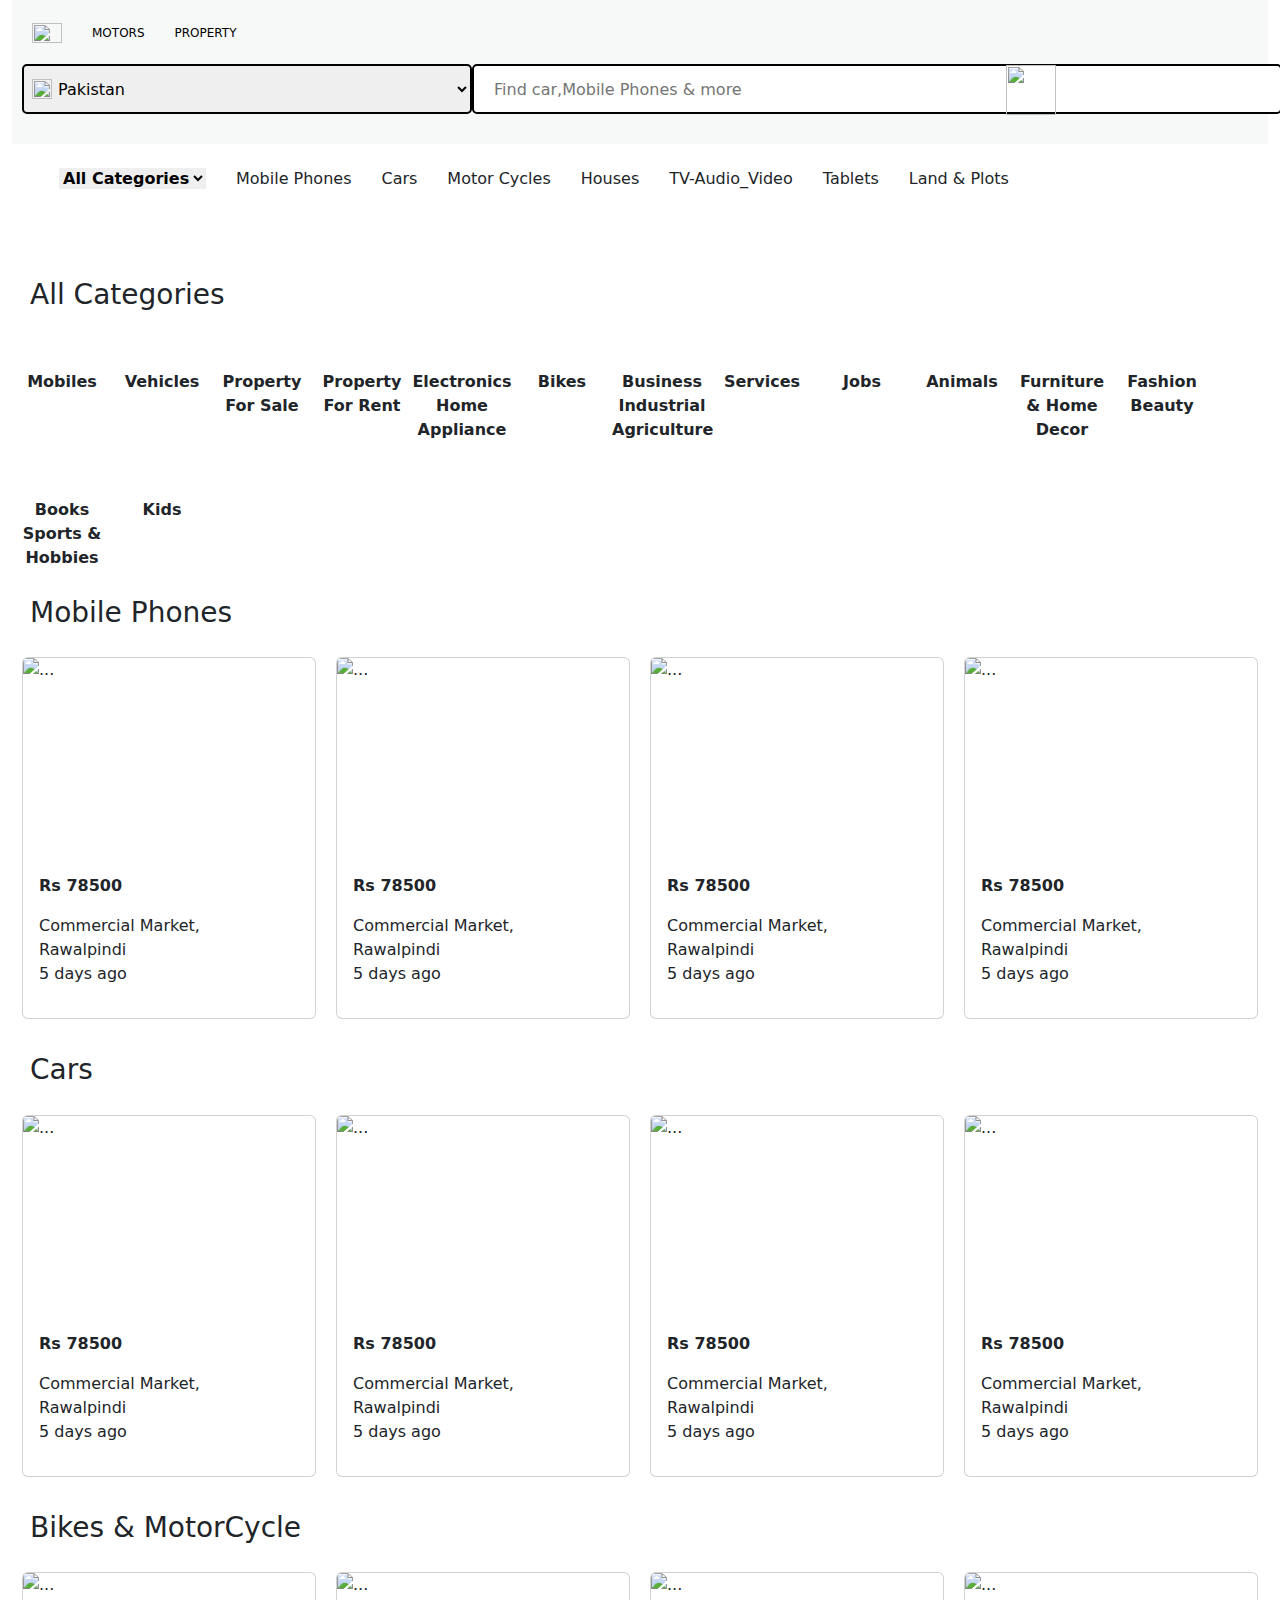
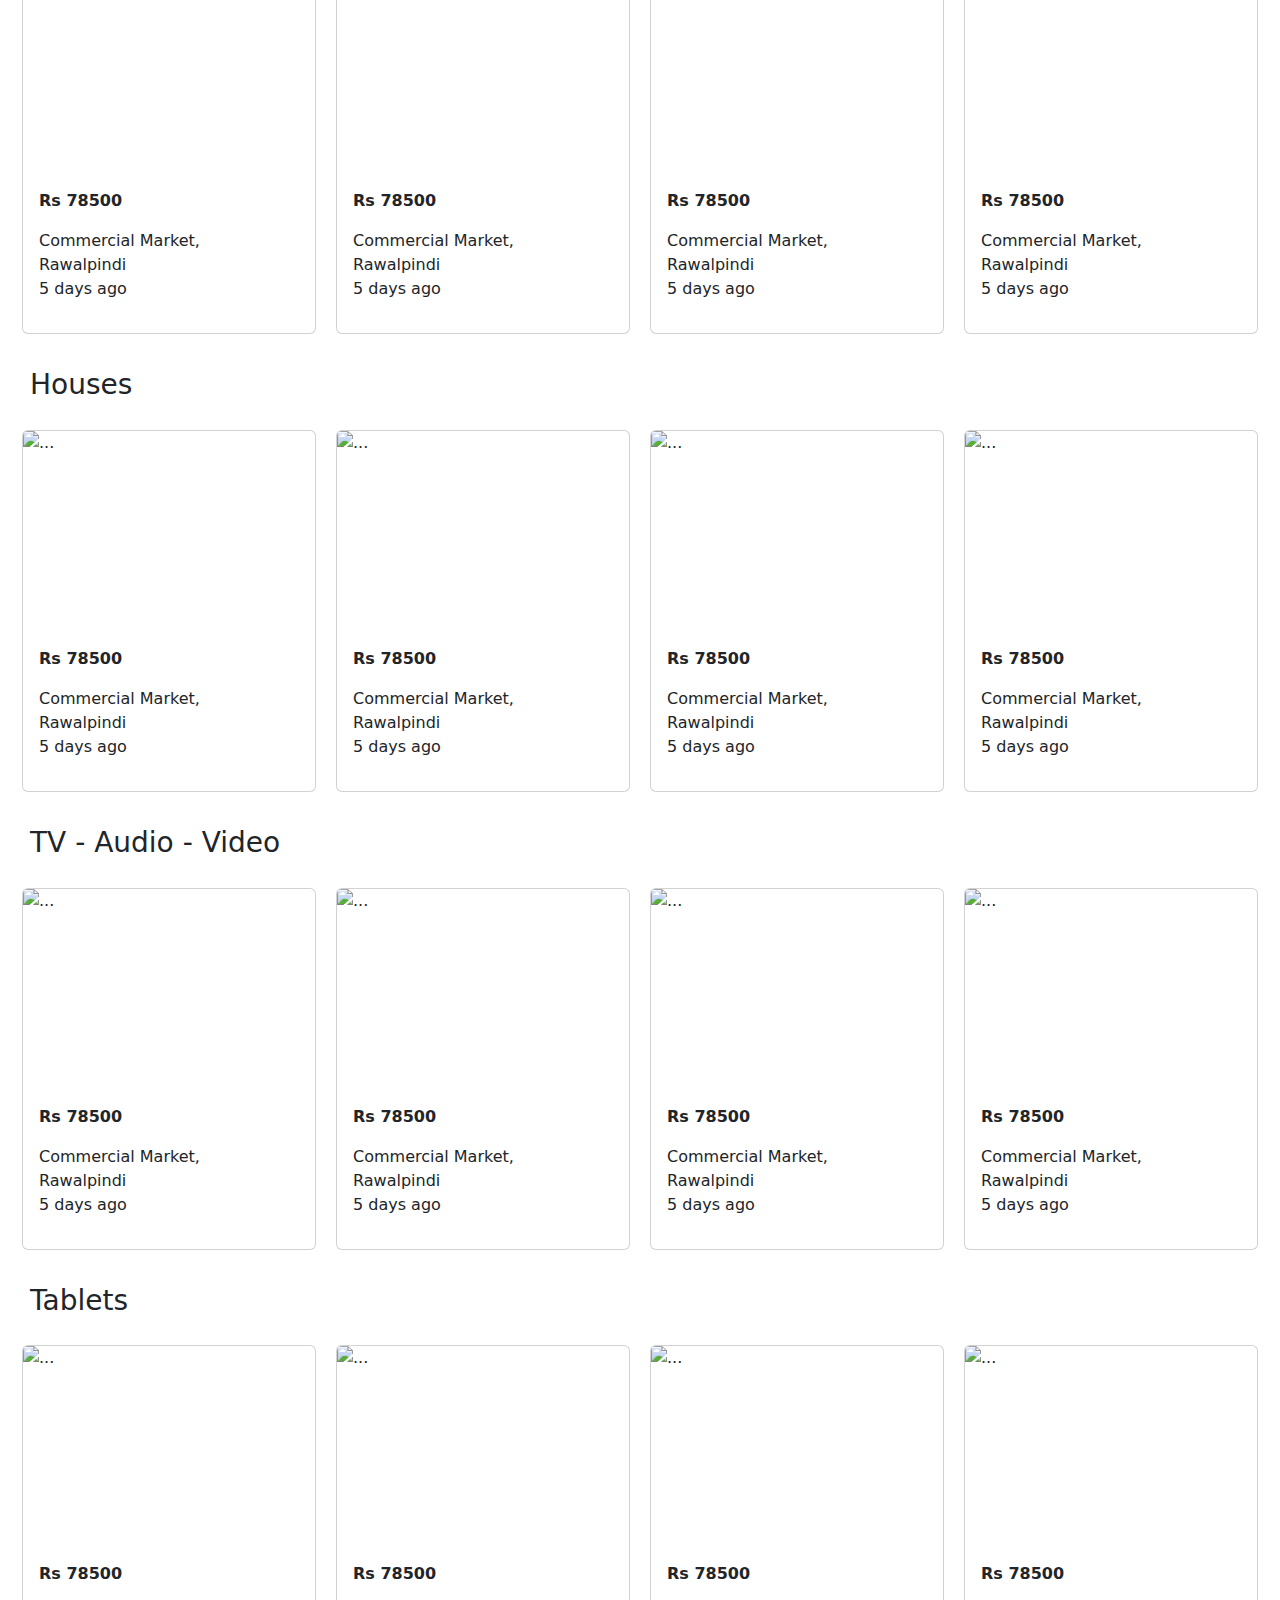
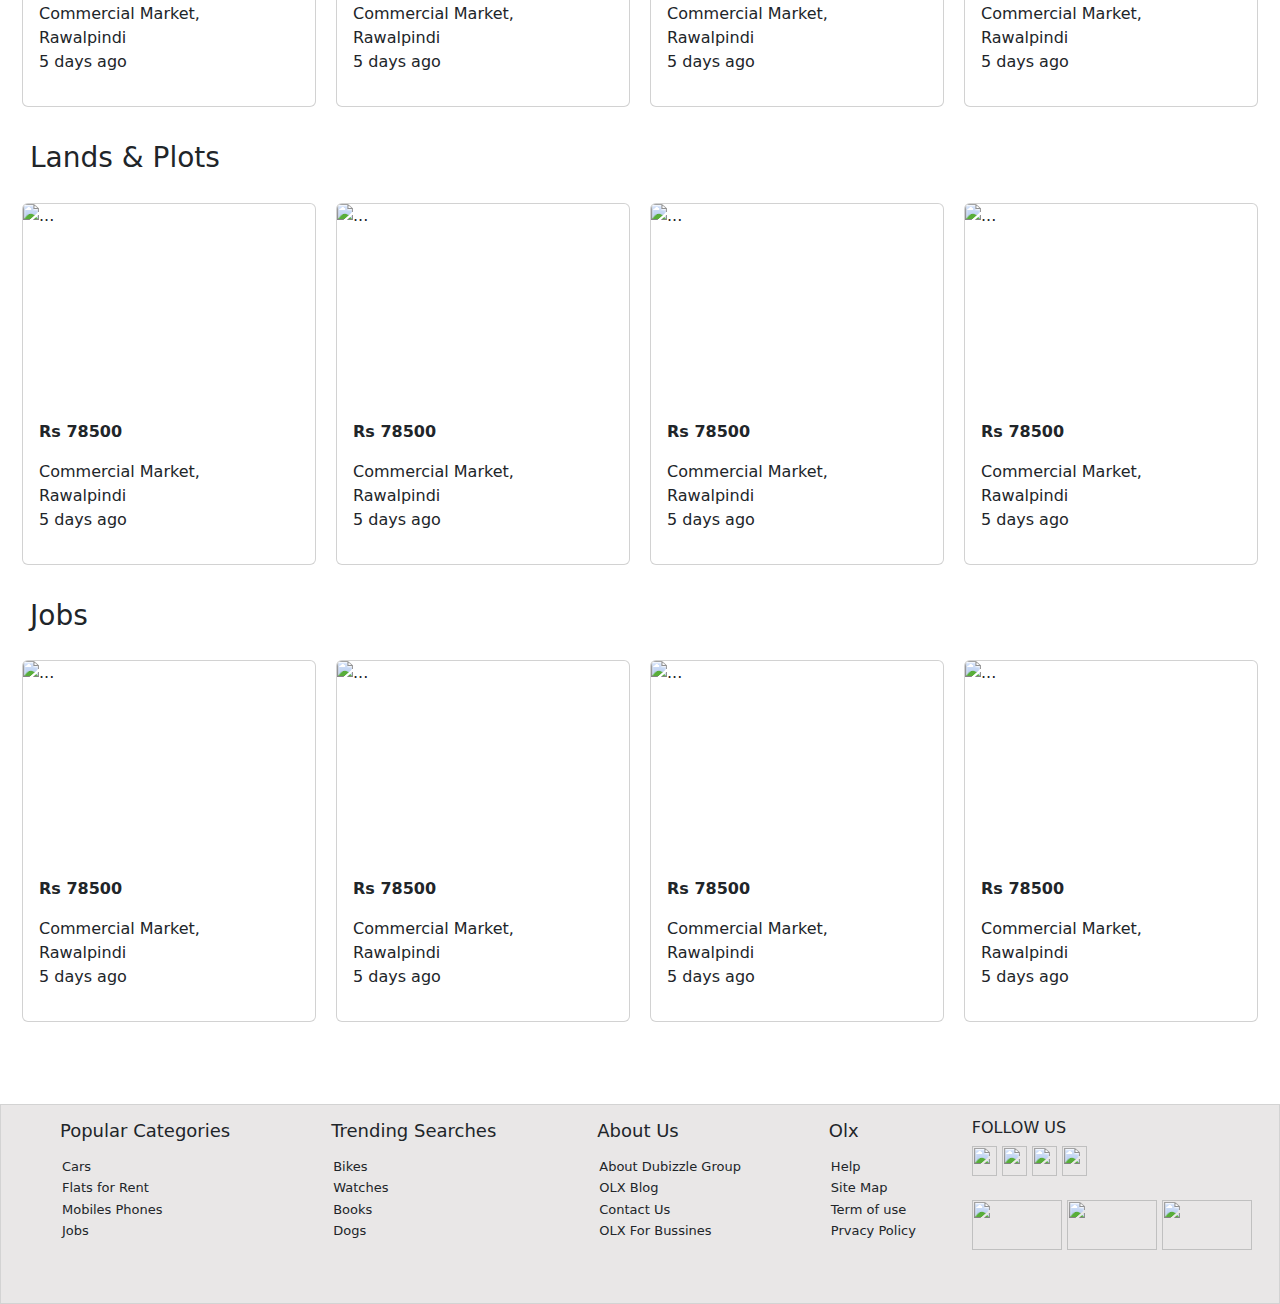
==== index.html @ a2a721fd "Changes" ====
<!DOCTYPE html>
<html lang="en">
<head>
    <meta charset="UTF-8">
    <meta name="viewport" content="width=device-width, initial-scale=1.0">
    <title>Document</title>
    <link rel="stylesheet" href="style.css">
    <link rel="stylesheet" href="https://cdn.jsdelivr.net/npm/bootstrap@5.3.1/dist/css/bootstrap.min.css">
    <link rel="stylesheet" href="https://cdnjs.cloudflare.com/ajax/libs/font-awesome/6.4.2/css/all.min.css" integrity="sha512-z3gLpd7yknf1YoNbCzqRKc4qyor8gaKU1qmn+CShxbuBusANI9QpRohGBreCFkKxLhei6S9CQXFEbbKuqLg0DA==" crossorigin="anonymous" referrerpolicy="no-referrer" />

    



</head>
<body>
 

    <div class="container-fluid">
    <div class="header-top">

      <div class="header-img">
 <img src="https://logos-world.net/wp-content/uploads/2022/04/OLX-Logo.png" width="30px" height="20px" alt="">
    </div>
    <div class="header-a">
     <a href=""><i class="fa-solid fa-car"></i> MOTORS</a>
    </div>
    <div class="header-a2">
     <a href=""><i class="fa-regular fa-building"></i> PROPERTY</a>
    </div>

    </div>

  
  <div class="header">
    <div>
        <img src="../Images/Capture 2.PNG" class="hidden" alt="">
    </div>

    <div class="sel-div">
        <select name="" id="inp">
            <option value="">Pakistan</option>
        </select>
        <div class="icon">
          <img src="https://upload.wikimedia.org/wikipedia/commons/thumb/0/0b/Search_Icon.svg/1024px-Search_Icon.svg.png" class="fa-magnifying-glass" alt="">
        </div>
    </div>
    <div class="parent-inp">
        <input type="text" placeholder="Find car,Mobile Phones & more" name="abc" id="input">
        <div class="icon-2">
            <img src="https://cdn4.vectorstock.com/i/1000x1000/98/28/magnifying-glass-icon-on-black-background-black-vector-25959828.jpg" class="search-bar" alt="">
        </div>
    </div>
    <div>
        <button class="Login"><u> Login </u></button>
    </div>
    <div>
        <button class="sell"> <b> +Sell </b></button>
    </div>
  </div>

  <div>
  </div>
    <div class="container-fluid navbar">
        <ul class="ul">
            <li class="Categories"> <select class="select">
                <option class="option">All Categories</option>
            </select></li>
            <li>Mobile Phones</li>
            <li>Cars</li>
            <li>Motor Cycles</li>
            <li>Houses</li>
            <li>TV-Audio_Video</li>
            <li>Tablets</li>
            <li>Land & Plots</li>
        </ul>
    </div>
  </div>

  <div class="capture">
    <img src="./Images/Capture 7.PNG" width="100%" alt="">
  </div>
  <div class="capture-2">
    <img src="./Images/Capture 8.PNG" alt="">
  </div>
  <div class="h3">
    <h3>All Categories</h3>

  </div>

  <div class="container-fluid items">
    <div class="same">
    <img src="https://www.olx.com.pk/assets/mobiles.8c768c96bfde33f18fcf5af2a8b9cf71.png" class="img" alt="">
    <p>Mobiles</p> 
</div>
<div class="same">
    <img src="https://www.olx.com.pk/assets/vehicles.29fb808d5118f0db56f68a39ce5392e2.png" class="img" alt="">
    <p>Vehicles</p>
</div>
<div class="same">
    <img src="https://www.olx.com.pk/assets/property-for-sale.e3a00dbfdaa69fe5f713665f1069502f.png" class="img"alt="">
    <p>Property For Sale</p>
</div>
<div class="same">
    <img src="https://www.olx.com.pk/assets/property-for-rent.8436595fbaa90d47f0178006f57090a8.png" class="img"alt="">
    <p>Property For Rent</p>
</div>
<div class="same">
    <img src="https://www.olx.com.pk/assets/electronics-home-appliances.46e034dd8adca44625c2c70e4d1b5984.png" class="img"alt="">
    <p>Electronics Home Appliance</p>
</div>
<div class="same">
    <img src="https://www.olx.com.pk/assets/bikes.4dcd02c49b2b83aa5b4d629d1e2b383e.png" class="img" alt="">
    <p>Bikes</p>
</div>
<div class="same">
    <img src="https://www.olx.com.pk/assets/business-industrial-agriculture.704a6ffb9081bc94b11c102cc613670f.png" class="img" alt="">
    <p>Business Industrial Agriculture</p>
</div>
<div class="same">
    <img src="https://www.olx.com.pk/assets/services.dc6aef196c0403dc61b0ee813f66fa5b.png" class="img" alt="">
    <p>Services</p>
</div>
<div class="same">
    <img src="https://www.olx.com.pk/assets/jobs.79e6136dda02111cf8e7afe26b9e0f93.png" class="img" alt="">
    <p>Jobs</p>
</div>
<div class="same">
    <img src="https://www.olx.com.pk/assets/animals.62d396e85f7523dbc8ff23889fdd5c31.png" class="img" alt="">
    <p>Animals</p>
</div>
<div class="same">
    <img src="https://www.olx.com.pk/assets/furniture-home-decor.66bcf157a53ea4c736a5b0af41219475.png" class="img"v alt="">
    <p>Furniture & Home Decor</p>
</div><div class="same">
    <img src="https://www.olx.com.pk/assets/fashion-beauty.dd2cf7638c29b0e5c084a6673dd94dd7.png" class="img" alt="">
    <p>Fashion Beauty</p>
</div>
<div class="same">
    <img src="https://www.olx.com.pk/assets/books-sports-hobbies.6fee8d841b332d65a10f050f4a2ee1c8.png" class="img" alt="">
    <p>Books Sports & Hobbies</p>
</div>
<div class="same">
    <img src="https://www.olx.com.pk/assets/kids.cd8d8864804f1c35dd6a7df68268a48d.png" class="img" alt="">
    <p>Kids</p>
</div>
  </div>
<div class="heading">
    <h3>Mobile Phones</h3>
  </div>

  <div class="container-fluid main">
    
  <div class="card" style="width: 18rem;">
    <img src="https://images.olx.com.pk/thumbnails/356077895-240x180.webp" height="200px" class="card-img-top" alt="...">
    <div class="card-body">
      <p class="card-text">Rs 78500</p>
      <p class="para">Commercial Market, Rawalpindi <br> 5 days ago </p>
    </div>
  </div>

  <div class="card" style="width: 18rem;">
    <img src="https://images.olx.com.pk/thumbnails/356077895-240x180.webp" height="200px" class="card-img-top" alt="...">
    <div class="card-body">
      <p class="card-text">Rs 78500</p>
      <p class="para">Commercial Market, Rawalpindi <br> 5 days ago </p>
    </div>
  </div>

  <div class="card" style="width: 18rem;">
    <img src="https://images.olx.com.pk/thumbnails/356077895-240x180.webp" height="200px" class="card-img-top" alt="...">
    <div class="card-body">
      <p class="card-text">Rs 78500</p>
      <p class="para">Commercial Market, Rawalpindi <br> 5 days ago </p>
    </div>
  </div>

  <div class="card" style="width: 18rem;">
    <img src="https://images.olx.com.pk/thumbnails/356077895-240x180.webp" height="200px" class="card-img-top" alt="...">
    <div class="card-body">
      <p class="card-text">Rs 78500</p>
      <p class="para">Commercial Market, Rawalpindi <br> 5 days ago </p>
    </div>
  </div>

</div>
<br>

<div class="heading">
    <h3>Cars</h3>
  </div>

<div class="container-fluid main">
    <div class="card" style="width: 18rem;">
        <img src="https://images.olx.com.pk/thumbnails/381278698-240x180.webp" height="200px" class="card-img-top" alt="...">
        <div class="card-body">
          <p class="card-text">Rs 78500</p>
          <p class="para">Commercial Market, Rawalpindi <br> 5 days ago </p>
        </div>
      </div>

      <div class="card" style="width: 18rem;">
        <img src="https://images.olx.com.pk/thumbnails/381278698-240x180.webp" height="200px" class="card-img-top" alt="...">
        <div class="card-body">
          <p class="card-text">Rs 78500</p>
          <p class="para">Commercial Market, Rawalpindi <br> 5 days ago </p>
        </div>
      </div>

      <div class="card" style="width: 18rem;">
        <img src="https://images.olx.com.pk/thumbnails/381278698-240x180.webp" height="200px" class="card-img-top" alt="...">
        <div class="card-body">
          <p class="card-text">Rs 78500</p>
          <p class="para">Commercial Market, Rawalpindi <br> 5 days ago </p>
        </div>
      </div>

      <div class="card" style="width: 18rem;">
        <img src="https://images.olx.com.pk/thumbnails/381278698-240x180.webp" height="200px" class="card-img-top" alt="...">
        <div class="card-body">
          <p class="card-text">Rs 78500</p>
          <p class="para">Commercial Market, Rawalpindi <br> 5 days ago </p>
        </div>
      </div>

</div>
<br>
<div class="heading">
    <h3>Bikes & MotorCycle</h3>
  </div>

  <div class="container-fluid main">
    <div class="card" style="width: 18rem;">
        <img src="https://images.olx.com.pk/thumbnails/382422619-240x180.webp" height="200px" class="card-img-top" alt="...">
        <div class="card-body">
          <p class="card-text">Rs 78500</p>
          <p class="para">Commercial Market, Rawalpindi <br> 5 days ago </p>
        </div>
      </div>

      <div class="card" style="width: 18rem;">
        <img src="https://images.olx.com.pk/thumbnails/382422619-240x180.webp" height="200px" class="card-img-top" alt="...">
        <div class="card-body">
          <p class="card-text">Rs 78500</p>
          <p class="para">Commercial Market, Rawalpindi <br> 5 days ago </p>
        </div>
      </div>

      <div class="card" style="width: 18rem;">
        <img src="https://images.olx.com.pk/thumbnails/382422619-240x180.webp" height="200px" class="card-img-top" alt="...">
        <div class="card-body">
          <p class="card-text">Rs 78500</p>
          <p class="para">Commercial Market, Rawalpindi <br> 5 days ago </p>
        </div>
      </div>

      <div class="card" style="width: 18rem;">
        <img src="https://images.olx.com.pk/thumbnails/382422619-240x180.webp" height="200px" class="card-img-top" alt="...">
        <div class="card-body">
          <p class="card-text">Rs 78500</p>
          <p class="para">Commercial Market, Rawalpindi <br> 5 days ago </p>
        </div>
    </div>  
  </div>
  <br>
  <div class="heading">
    <h3>Houses</h3>
  </div>
<div class="container-fluid main">
    <div class="card" style="width: 18rem;">
        <img src="https://images.olx.com.pk/thumbnails/379277012-240x180.webp" height="200px" class="card-img-top" alt="...">
        <div class="card-body">
          <p class="card-text">Rs 78500</p>
          <p class="para">Commercial Market, Rawalpindi <br> 5 days ago </p>
        </div>
    </div> 

    <div class="card" style="width: 18rem;">
        <img src="https://images.olx.com.pk/thumbnails/379277012-240x180.webp" height="200px" class="card-img-top" alt="...">
        <div class="card-body">
          <p class="card-text">Rs 78500</p>
          <p class="para">Commercial Market, Rawalpindi <br> 5 days ago </p>
        </div>
    </div> 

    <div class="card" style="width: 18rem;">
        <img src="https://images.olx.com.pk/thumbnails/379277012-240x180.webp" height="200px" class="card-img-top" alt="...">
        <div class="card-body">
          <p class="card-text">Rs 78500</p>
          <p class="para">Commercial Market, Rawalpindi <br> 5 days ago </p>
        </div>
    </div> 

    <div class="card" style="width: 18rem;">
        <img src="https://images.olx.com.pk/thumbnails/379277012-240x180.webp" height="200px" class="card-img-top" alt="...">
        <div class="card-body">
          <p class="card-text">Rs 78500</p>
          <p class="para">Commercial Market, Rawalpindi <br> 5 days ago </p>
        </div>
    </div> 

</div>
<br>
<div class="heading">
    <h3>TV - Audio - Video</h3>
  </div>
  <div class="container-fluid main">
    <div class="card" style="width: 18rem;">
        <img src="https://images.olx.com.pk/thumbnails/351399983-240x180.webp" height="200px" class="card-img-top" alt="...">
        <div class="card-body">
          <p class="card-text">Rs 78500</p>
          <p class="para">Commercial Market, Rawalpindi <br> 5 days ago </p>
        </div>
    </div> 

    <div class="card" style="width: 18rem;">
        <img src="https://images.olx.com.pk/thumbnails/351399983-240x180.webp" height="200px" class="card-img-top" alt="...">
        <div class="card-body">
          <p class="card-text">Rs 78500</p>
          <p class="para">Commercial Market, Rawalpindi <br> 5 days ago </p>
        </div>
    </div> 

    <div class="card" style="width: 18rem;">
        <img src="https://images.olx.com.pk/thumbnails/351399983-240x180.webp" height="200px" class="card-img-top" alt="...">
        <div class="card-body">
          <p class="card-text">Rs 78500</p>
          <p class="para">Commercial Market, Rawalpindi <br> 5 days ago </p>
        </div>
    </div> 

    <div class="card" style="width: 18rem;">
        <img src="https://images.olx.com.pk/thumbnails/351399983-240x180.webp" height="200px" class="card-img-top" alt="...">
        <div class="card-body">
          <p class="card-text">Rs 78500</p>
          <p class="para">Commercial Market, Rawalpindi <br> 5 days ago </p>
        </div>
    </div> 

  </div>
<br>
<div class="heading">
    <h3>Tablets</h3>
  </div>
  <div class="container-fluid main">
    <div class="card" style="width: 18rem;">
        <img src="https://images.olx.com.pk/thumbnails/372496575-240x180.webp" height="200px" class="card-img-top" alt="...">
        <div class="card-body">
          <p class="card-text">Rs 78500</p>
          <p class="para">Commercial Market, Rawalpindi <br> 5 days ago </p>
        </div>
    </div> 
    <div class="card" style="width: 18rem;">
      <img src="https://images.olx.com.pk/thumbnails/372496575-240x180.webp" height="200px" class="card-img-top" alt="...">
      <div class="card-body">
        <p class="card-text">Rs 78500</p>
        <p class="para">Commercial Market, Rawalpindi <br> 5 days ago </p>
      </div>
  </div> 
  <div class="card" style="width: 18rem;">
    <img src="https://images.olx.com.pk/thumbnails/372496575-240x180.webp" height="200px" class="card-img-top" alt="...">
    <div class="card-body">
      <p class="card-text">Rs 78500</p>
      <p class="para">Commercial Market, Rawalpindi <br> 5 days ago </p>
    </div>
</div> 
<div class="card" style="width: 18rem;">
  <img src="https://images.olx.com.pk/thumbnails/372496575-240x180.webp" height="200px" class="card-img-top" alt="...">
  <div class="card-body">
    <p class="card-text">Rs 78500</p>
    <p class="para">Commercial Market, Rawalpindi <br> 5 days ago </p>
  </div>
</div> 


  </div>
  <br>
  <div class="heading">
    <h3>Lands & Plots</h3>
  </div>
  <div class="container-fluid main">
    <div class="card" style="width: 18rem;">
      <img src="https://images.olx.com.pk/thumbnails/380256413-240x180.webp" height="200px" class="card-img-top" alt="...">
      <div class="card-body">
        <p class="card-text">Rs 78500</p>
        <p class="para">Commercial Market, Rawalpindi <br> 5 days ago </p>
      </div>
  </div> 

  <div class="card" style="width: 18rem;">
    <img src="https://images.olx.com.pk/thumbnails/380256413-240x180.webp" height="200px" class="card-img-top" alt="...">
    <div class="card-body">
      <p class="card-text">Rs 78500</p>
      <p class="para">Commercial Market, Rawalpindi <br> 5 days ago </p>
    </div>
</div> 

<div class="card" style="width: 150px;">
  <img src="https://images.olx.com.pk/thumbnails/380256413-240x180.webp" height="200px" class="card-img-top" alt="...">
  <div class="card-body">
    <p class="card-text">Rs 78500</p>
    <p class="para">Commercial Market, Rawalpindi <br> 5 days ago </p>
  </div>
</div> 

<div class="card" style="width: 18rem;">
  <img src="https://images.olx.com.pk/thumbnails/380256413-240x180.webp" height="200px" class="card-img-top" alt="...">
  <div class="card-body">
    <p class="card-text">Rs 78500</p>
    <p class="para">Commercial Market, Rawalpindi <br> 5 days ago </p>
  </div>
</div> 
  </div>
  <br>
  <div class="heading">
    <h3>Jobs</h3>
  </div>
  <div class="container-fluid main">
    <div class="card" style="width: 18rem;">
      <img src="https://images.olx.com.pk/thumbnails/381629178-240x180.webp" height="200px" class="card-img-top" alt="...">
      <div class="card-body">
        <p class="card-text">Rs 78500</p>
        <p class="para">Commercial Market, Rawalpindi <br> 5 days ago </p>
      </div>
  </div> 
  
  <div class="card" style="width: 18rem;">
    <img src="https://images.olx.com.pk/thumbnails/381629178-240x180.webp" height="200px" class="card-img-top" alt="...">
    <div class="card-body">
      <p class="card-text">Rs 78500</p>
      <p class="para">Commercial Market, Rawalpindi <br> 5 days ago </p>
    </div>
</div>

<div class="card" style="width: 18rem;">
  <img src="https://images.olx.com.pk/thumbnails/381629178-240x180.webp" height="200px" class="card-img-top" alt="...">
  <div class="card-body">
    <p class="card-text">Rs 78500</p>
    <p class="para">Commercial Market, Rawalpindi <br> 5 days ago </p>
  </div>
</div>

<div class="card" style="width: 18rem;">
  <img src="https://images.olx.com.pk/thumbnails/381629178-240x180.webp" height="200px" class="card-img-top" alt="...">
  <div class="card-body">
    <p class="card-text">Rs 78500</p>
    <p class="para">Commercial Market, Rawalpindi <br> 5 days ago </p>
  </div>
</div>
  </div>
  <br>

  <div class="capture-2">
    <img src="./Images/Capture 8.PNG" alt="">
  </div>
 <div class="capture-3">
  <img src="./Images/Capture 9.PNG" width="100%" alt="">
 </div>

 <div class="footer">
  <div class="first-col">
    <ul class="ul-1">
      <li class="footer-li-heading"><h3>Popular Categories</h3></li>
      <li class="footer-li">Cars</li>
      <li class="footer-li">Flats for Rent</li>
      <li class="footer-li">Mobiles Phones</li>
      <li class="footer-li">Jobs</li>

    </ul>
  </div>

  <div class="first-col">
    <ul class="ul-1">
      <li class="footer-li-heading"><h3>Trending Searches</h3></li>
      <li class="footer-li">Bikes</li>
      <li class="footer-li">Watches</li>
      <li class="footer-li">Books</li>
      <li class="footer-li">Dogs</li>

    </ul>
  </div>

  <div class="first-col">
    <ul class="ul-1">
      <li class="footer-li-heading"><h3>About Us</h3></li>
      <li class="footer-li">About Dubizzle Group</li>
      <li class="footer-li">OLX Blog</li>
      <li class="footer-li">Contact Us</li>
      <li class="footer-li">OLX For Bussines</li>

    </ul>
  </div>

  <div class="first-col">
    <ul class="ul-1">
      <li class="footer-li-heading"><h3>Olx</h3></li>
      <li class="footer-li">Help</li>
      <li class="footer-li">Site Map</li>
      <li class="footer-li">Term of use</li>
      <li class="footer-li">Prvacy Policy</li>

    </ul>
  </div>

  <div class="last">
    <div>
    <h3 class="follow">FOLLOW US</h3>
    <img src="https://www.olx.com.pk/assets/iconFacebook_noinline.773db88c5b9ee5aaab365e61cdb750da.svg" width="25px" height="30px" alt="">
    <img src="https://www.olx.com.pk/assets/iconTwitter_noinline.6037fa7d9a7b9d6408fb1b3d70524b97.svg" width="25px" height="30px" alt="">
    <img src="https://www.olx.com.pk/assets/iconYoutube_noinline.c85bd6801ec83d6a3b498059550bef26.svg" width="25px" height="30px" alt="">
    <img src="https://www.olx.com.pk/assets/iconInstagram_noinline.d7d5811ebc44e03a674c8d0b5ff3f232.svg" width="25px" height="30px" alt="">
  </div><br>
  <div>
    <img src="https://www.olx.com.pk/assets/iconAppStoreEN_noinline.a731d99c8218d6faa0e83a6d038d08e8.svg" width="90px" height="50px" alt="">
    <img src="https://www.olx.com.pk/assets/iconGooglePlayEN_noinline.9892833785b26dd5896b7c70b089f684.svg" width="90px" height="50px" alt="">
    <img src="https://www.olx.com.pk/assets/iconAppGallery_noinline.6092a9d739c77147c884f1f7ab3f1771.svg" width="90px" height="50px" alt="">
  </div>
  </div>
 </div>

<!-- ......................................Accordian.......................................... -->

 <div class="accordion accordion-flush .col-12 acc" id="accordionFlushExample ">
  <div class="accordion-item">
    <h2 class="accordion-header">
      <button class="accordion-button collapsed" type="button" data-bs-toggle="collapse" data-bs-target="#flush-collapseOne" aria-expanded="false" aria-controls="flush-collapseOne">
        Categories
      </button>
    </h2>
    <div id="flush-collapseOne" class="accordion-collapse collapse" data-bs-parent="#accordionFlushExample">
      <div class="accordion-body">Placeholder content for this accordion, which is intended to demonstrate the <code>.accordion-flush</code> class. This is the first item's accordion body.</div>
    </div>
  </div>
  <div class="accordion-item-">
    <h2 class="accordion-header">
      <button class="accordion-button collapsed" type="button" data-bs-toggle="collapse" data-bs-target="#flush-collapseTwo" aria-expanded="false" aria-controls="flush-collapseTwo">
        Popular Categories
      </button>
    </h2>
    <div id="flush-collapseTwo" class="accordion-collapse collapse" data-bs-parent="#accordionFlushExample">
      <div class="first-col bg-secondary text-light">
        <ul class="ul-1">
          <li class="footer-li">Cars</li>
          <li class="footer-li">Flats for Rent</li>
          <li class="footer-li">Mobiles Phones</li>
          <li class="footer-li">Jobs</li>
    
        </ul>
      </div>
  </div>
  <div class="accordion-item-">
    <h2 class="accordion-header">
      <button class="accordion-button collapsed" type="button" data-bs-toggle="collapse" data-bs-target="#flush-collapseThree" aria-expanded="false" aria-controls="flush-collapseThree">
        Trending Searches
      </button>
    </h2>
    <div id="flush-collapseThree" class="accordion-collapse collapse" data-bs-parent="#accordionFlushExample">
      <div class="first-col bg-secondary text-light">
        <ul class="ul-1">
          <li class="footer-li">Bikes</li>
          <li class="footer-li">Watches</li>
          <li class="footer-li">Books</li>
          <li class="footer-li">Dogs</li>
    
        </ul>
      </div>
</div>

  <div class="accordion-item">
    <h2 class="accordion-header">
      <button class="accordion-button collapsed" type="button" data-bs-toggle="collapse" data-bs-target="#flush-collapseOne" aria-expanded="false" aria-controls="flush-collapseOne">
        About Us
      </button>
    </h2>
    <div id="flush-collapseOne" class="accordion-collapse collapse" data-bs-parent="#accordionFlushExample">
      <div class="first-col bg-secondary text-light">
    <ul class="ul-1">
      <li class="footer-li">About Dubizzle Group</li>
      <li class="footer-li">OLX Blog</li>
      <li class="footer-li">Contact Us</li>
      <li class="footer-li">OLX For Bussines</li>

    </ul>
  </div>
  </div>
  <div class="accordion-item">
    <h2 class="accordion-header">
      <button class="accordion-button collapsed" type="button" data-bs-toggle="collapse" data-bs-target="#flush-collapseTwo" aria-expanded="false" aria-controls="flush-collapseTwo">
        OLX
      </button>
    </h2>
    <div id="flush-collapseTwo" class="accordion-collapse collapse" data-bs-parent="#accordionFlushExample">
      <div class="first-col">
        <ul class="ul-1">
          <li class="footer-li">Help</li>
          <li class="footer-li">Site Map</li>
          <li class="footer-li">Term of use</li>
          <li class="footer-li">Prvacy Policy</li>
    
        </ul>
      </div>
  </div>

  <div class="follow-us">
    <h3 class="follow">FOLLOW US</h3>
    <img src="https://www.olx.com.pk/assets/iconFacebook_noinline.773db88c5b9ee5aaab365e61cdb750da.svg" width="25px" height="30px" alt="">
    <img src="https://www.olx.com.pk/assets/iconTwitter_noinline.6037fa7d9a7b9d6408fb1b3d70524b97.svg" width="25px" height="30px" alt="">
    <img src="https://www.olx.com.pk/assets/iconYoutube_noinline.c85bd6801ec83d6a3b498059550bef26.svg" width="25px" height="30px" alt="">
    <img src="https://www.olx.com.pk/assets/iconInstagram_noinline.d7d5811ebc44e03a674c8d0b5ff3f232.svg" width="25px" height="30px" alt="">
  </div><br>
  <div class="last-button">
    <img src="https://www.olx.com.pk/assets/iconAppStoreEN_noinline.a731d99c8218d6faa0e83a6d038d08e8.svg" width="90px" height="50px" alt="">
    <img src="https://www.olx.com.pk/assets/iconGooglePlayEN_noinline.9892833785b26dd5896b7c70b089f684.svg" width="90px" height="50px" alt="">
    <img src="https://www.olx.com.pk/assets/iconAppGallery_noinline.6092a9d739c77147c884f1f7ab3f1771.svg" width="90px" height="50px" alt="">
  </div>
  </div>

  
 <div class="end">
  <p class="last-para">Free Classified in pakistan . @ 2006-2023 OLX</p>
 </div>

  <!--Navbar-->
  <nav class="navbar hamb navbar-light light-blue lighten-4">

    <!-- Navbar brand -->
  
  
    <!-- Collapse button -->
    <button class="navbar-toggler toggler-example" type="button" data-toggle="collapse" data-target="#navbarSupportedContent1"
      aria-controls="navbarSupportedContent1" aria-expanded="false" aria-label="Toggle navigation"><span class="dark-blue-text"><i
          class="fas fa-bars fa-1x"></i></span></button>
  
    <!-- Collapsible content -->
    <div class="collapse navbar-collapse" id="navbarSupportedContent1">
  
      <!-- Links -->
      <ul class="navbar-nav mr-auto">
        <li class="nav-item active">
          <a class="nav-link" href="#">Home <span class="sr-only">(current)</span></a>
        </li>
        <li class="nav-item">
          <a class="nav-link" href="#">Features</a>
        </li>
        <li class="nav-item">
          <a class="nav-link" href="#">Pricing</a>
        </li>
      </ul>
      <!-- Links -->
  
    </div>
    <!-- Collapsible content -->
  
  </nav>
  <!--/.Navbar-->


 <script src="https://kit.fontawesome.com/80515f4cd6.js" crossorigin="anonymous"></script>
    <script src="https://cdn.jsdelivr.net/npm/bootstrap@5.3.1/dist/js/bootstrap.bundle.min.js"></script>



  </body>
</html>
---- style.css ----
*{
    margin: 0;
    padding: 0;
    box-sizing: border-box;
}

/* ..................................Header.......................................... */
.container-fluid{
    width: 100% !important;
}
.header-top{
    display: flex;
    padding: 20px;
    padding-left: 0 0 0 20px;
    word-spacing: 5px;
    background-color: #f7f8f8;
    width: 100%;
}

.hamb{
    display: none !important;
}
.fa-car , .fa-building{
    font-size: 15px;
    background-color: white;
    color: black;
    margin-left: 30px;
}
.header-a> a , .header-a2 > a{
    font-size: 12px;
    text-decoration: none;
    color: black;
}

.header{
    display: flex;
    justify-content: space-around;
    height: 80px;
    padding: 0 0 0 10px;
    background-color: #f7f8f8;
    width: 100%;
    
}

#inp{
    width: 50vh;
    height: 50px;
    border: 2px solid black;
    padding-left: 30px;
    border-radius: 5px;
}
.icon{
    position: relative;
    top: -38px;
    left: 10px;
}
.fa-magnifying-glass{
    width: 20px;
    height: 20px;
    
}
#input{
    width: 90vh;
    height: 50px;
    border: 2px solid black;
    padding-left: 20px;
    border-radius: 5px;
}
.icon-2{
    position: relative;
    top: -49px;
    left: 534px;
}
.search-bar{
    width: 50px;
    height: 50px;
    
}
.Login{
    border: none;
    font-size: 20px;
    font-weight: bold;
    background-color: white;
    margin-top: 10px;
}
.sell{
    width: 110px;
    height: 50px;
    border: 5px solid black;
    border-radius: 20px;
    border-top-color: aqua;
    border-right-color: yellow;
    border-left-color: blue;
}

/* ......................................Nav-Bar........................................ */
.navbar> ul{
    display: flex;
}
ul> li{
    list-style: none;
    margin: 15px;
}
ul> li:hover{
    color: skyblue;
    cursor: pointer;
}

.select{
    border: none;
    font-weight: bold;

}
 .capture-2{
    text-align: center;
 }
 /* .............................................products................................... */
 .h3{
    margin-left: 30px;
 }
 .items{
    width: 100%;
    display: flex;
    flex-wrap: wrap;
    padding: 10px ;
    padding-left: 40px;
 }
 .same{
    text-align: center;
 }

 .img{
    width: 100px;
   margin: 20px;
 }
 p{
   font-weight: bold;
   width: 100px;
 }
 /* .........................................Cards............................................... */
.main{
    width: 100%;
    display: flex;
    justify-content: space-between;
    padding: 10px 20px 0 20px;
}

.card{
    
    width: 300px !important;
    margin: 10px;
}

 .para{
    width: 250px !important;
    font-weight: 100; 
 }
 .heading{
    margin-left: 30px;
    display: flex;
 }
.link{
    display: flex;
    justify-content: flex-end;
    font-size: 50px;
}

 /* ................................................Footer.......................................... */
.footer{
    display: flex;
    justify-content: space-around;
    border: 1px solid lightgray;
    height: 200px;
    background-color: rgb(233, 231, 231);
}
 .footer-li-heading> h3{
    font-size: 18px !important;
    margin-left: -15px;
 }

 .footer-li{
    font-size: 13px !important;
    margin: 2px;
 }
 .follow{
    font-size: 16px;
    margin-top: 13px;
 }

 .end{
    border: 1px solid lightgrey;
    height: 50px;
    background-color: hsla(203, 73%, 14%, 0.796);
    display: flex;
    justify-content: flex-end;
    color: white;
 }

 .last-para{
    margin-top: 10px;
    font-size: 15px;
    width: 350px;
 }

 .acc{
    display: none;
 }
/* .......................................Media Queries ......................................................*/

@media only screen and (max-width: 1024px){
    body{
        width: 100%;
    }

    .header{
        display: flex !important;
        width: 100%;
        padding: 0;
    }
  
    #inp{
        width: 250px;
    }
    #input{
        width: 450px;
    }
    .icon-2{
        position: relative;
        top: -49px;
        left: 400px;
    }
    
    .card{
    
        width: 250px !important;
        margin: 0;
    }
   
}

@media only screen and (min-width: 420px) and (max-width: 768px) {

    body{
        width: 100% !important;
    }
     .header-top{
        width: 100% ;
        display: flex;
        justify-content: space-around;
        margin-top: 0;
    }
    .hamb{
        display: block !important;
        position: absolute !important;
        top: 10px;
        left: 20px;
    }
        .hidden , #inp , .Login , .icon-2, .sell, .ul , ul>li{
        display: none;
        }
        .header{
            width: 100%;
            display: flex;
            padding: 0;
        }
        .parent-inp{
            width: 100%;
        }
     #input{
        display: inline-block;
        width: 100%;
        height: 70px;
        font-size: 20px;
        padding-left: 100px;
        border-radius: 10px;
        margin-left: -50px;
     }
     .fa-magnifying-glass{
        width: 50px;
        height: 50px;
        position: relative;
        top: 48px;
        left: 10px;
     }
    .capture> img{
        width: 100%;
        height: 200px;
    }
    .capture-2{
        display: none;
    }
    
    .h3> h3{
     
        font-size: 50px;
        width: 320px;
    }
    
    .items{
       
        display: flex;
        flex-wrap: nowrap;
        overflow-y: scroll;
        padding: 0;

     }
     .same{
        height: 200px;
     }
     .same > img , p{
        width: 50px !important;
        height: 50px !important;
     }
     .heading , .heading > h3{
        width: 50%;
        display: block;
        width: 500px;
        font-size: 70px;
     }
     h3{
        width: 300px;
        font-size: 50px !important;
     }
     .main{
        display: flex;
        flex-direction: row;
        flex-wrap: wrap;
        
     }
     .card{
        width: 300px ;
        margin: 10px;
        
    }
    .card > img{
        
        height: 200px !important;
        width: 300px;
    }

    .capture-2 , .capture-3{
        display: none;
    }
    
    .footer{
        display: none;
    }
    .acc{
        display: block;
        width: 100% ;
    }
 
    .accordion-button{
        font-size: 20px !important;
        padding-left: 30px !important;
        height: 100px !important;
        border-top: 1px solid gray !important;
        border-bottom: 1px solid gray !important;
    }
    .end{
        width: 100%;
        height: 100px;
        display: flex;
        justify-content: flex-start
    }
    .last-para{
        font-size: 20px;
        width: 100% !important;
        text-align: center;
        margin-top: 30px;
        
    }
    .follow-us{
        display: flex;
        height: 100px;
        border-top: 1px solid gray;
        border-bottom: 1px solid gray;
    }
    .follow{
        font-size: 20px !important;
        margin-left: 20px;
        margin-top: 40px;
    }
    .follow-us> img{
        width: 50px !important;
        height: 50px;
        margin: 20px;
        position: relative;
        left: 40px;
        margin-top: 30px;
    }

    .last-button{
        height: 200px;
        text-align: center;
    }
    .last-button>img{
        width: 200px;
        height: 150px;
    }
 }

 @media only screen and (min-width: 321px) and (max-width: 425px) {
    
    body{
        width: 100% !important;
     }
     
  .header-top{
      display: flex;
      justify-content: space-evenly;
      width: 100%;
      padding-left: 40px;
  }
  .hamb{
    display: block !important;
    position: absolute !important;
    top: 10px;
    left: 20px;
}

      .hidden , #inp , .Login , .icon-2, .sell, .ul , ul>li{
      display: none;
      }
      .header{
          display: flex;
          padding: 0;
      }
      .parent-inp{
        width: 100%;
        padding: 0;
      }
   #input{
      display: inline-block;
      width: 110%;
      height: 70px;
      font-size: 20px;
      padding-left: 70px;
      border-radius: 10px;
      margin-left: -50px;
     
   }
   .fa-magnifying-glass{
      width: 50px;
      height: 50px;
      position: relative;
      top: 48px;
      left: 10px;
   }
  .capture> img{
      width: 100%;
      height: 250px;
  }
  .capture-2{
      display: none;
  }
  
  .h3> h3{
   
      font-size: 30px;
      width: 300px;
  }
  
  .items{
     
      display: flex;
      flex-wrap: nowrap;
      overflow-y: scroll;
      padding: 0;

   }
   .same{
      height: 200px;
   }
   .same > img , p{
      width: 50px !important;
      height: 50px !important;
   }
   .heading , .heading > h3{
      display: block;
      width: 300px;
      font-size: 70px;
   }
   h3{
    font-size: 30px !important;
      width: 300px;
   }
   .main{
      display: flex;
      flex-direction: row;
      flex-wrap: wrap;
      
   }
   .card{
      width: 300px !important;
      margin: 10px;
      
  }
  .card > img{
      
      height: 200px !important;
      width: 300px;
  }

  .capture-2 , .capture-3{
      display: none;
  }
  
  .footer{
      display: none;
  }
  .acc{
      display: block;
      width: 100% ;
  }

  .accordion-button{
      font-size: 20px !important;
      padding-left: 30px !important;
      height: 100px !important;
      border-top: 1px solid gray !important;
      border-bottom: 1px solid gray !important;
  }
  .end{
      width: 100%;
      height: 100px;
      display: flex;
      justify-content: flex-start
  }
  .last-para{
      font-size: 20px;
      width: 100% !important;
      text-align: center;
      margin-top: 30px;
      
  }
  .follow-us{
      display: flex;
      height: 100px;
      border-top: 1px solid gray;
      border-bottom: 1px solid gray;
  }
  .follow{
      font-size: 20px !important;
      margin-left: 20px;
      margin-top: 40px;
  }
  .follow-us> img{
      width: 40px !important;
      height: 40px;
      margin: 20px;
      position: relative;
      left: 20px;
      margin-top: 30px;
  }

  .last-button{
      height: 200px;
      text-align: center;
  }
  .last-button>img{
      width: 150px;
      height: 100px;
  }
}


@media only screen and (max-width: 320px) {
     body {
        width: 100% !important;
     }
    .header-top{
      width: 100%;
      display: flex;
      padding-left: 40px;
  }
  .hamb{
    display: block !important;
    position: absolute !important;
    top: 10px;
    left: 0;
}


      .hidden , #inp , .Login , .icon-2, .sell, .ul , ul>li{
      display: none;
      }
      .header{
          width: 100%;
          display: flex;
          padding: 0;
      }
      .parent-inp{
        width: 100%;
        padding: 0 0 0 10px;
      }
   #input{
      display: inline-block;
      width: 110%;
      height: 70px;
      font-size: 15px;
      padding-left: 55px;
      border-radius: 10px;
      margin-left: -40px;
   }
   .fa-magnifying-glass{
      width: 40px;
      height: 40px;
      position: relative;
      top: 50px;
      left: 10px;
   }
  .capture> img{
      width: 100%;
      height: 200px;
  }
  .capture-2{
      display: none;
  }
  
  .h3> h3{
   
      font-size: 40px;
      width: 250px;
  }
  
  .items{
     
      display: flex;
      flex-wrap: nowrap;
      overflow-y: scroll;
      padding: 0;

   }
   .same{
      height: 200px;
   }
   .same > img , p{
      width: 50px !important;
      height: 50px !important;
   }
   .heading , .heading > h3{
      display: block;
      width: 300px;
      font-size: 70px;
   }
   h3{
    font-size: 40px !important;
      width: 300px;
   }
   .main{
      display: flex;
      flex-direction: row;
      flex-wrap: wrap;
      
   }
   .card{
      margin: 10px;
      
  }
  .card > img{
      
      height: 200px !important;
  }

  .capture-2 , .capture-3{
      display: none;
  }
  
  .footer{
      display: none;
  }
  .acc{
      display: block;
      width: 100% ;
  }

  .accordion-button{
      font-size: 20px !important;
      padding-left: 30px !important;
      height: 100px !important;
      border-top: 1px solid gray !important;
      border-bottom: 1px solid gray !important;
  }
  .end{
      width: 100%;
      height: 100px;
      display: flex;
      justify-content: flex-start
  }
  .last-para{
      font-size: 20px;
      width: 100% !important;
      text-align: center;
      margin-top: 30px;
      
  }
  .follow-us{
      display: flex;
      height: 100px;
      border-top: 1px solid gray;
      border-bottom: 1px solid gray;
  }
  .follow{
      font-size: 20px !important;
      margin-left: 20px;
      margin-top: 30px;
  }
  .follow-us> img{
      width: 30px !important;
      height: 30px;
      margin: 10px;
      position: relative;
      left: 0;
      margin-top: 30px;
  }

  .last-button{
      height: 200px;
      text-align: center;
  }
  .last-button>img{
      width: 150px;
      height: 100px;
  }
}
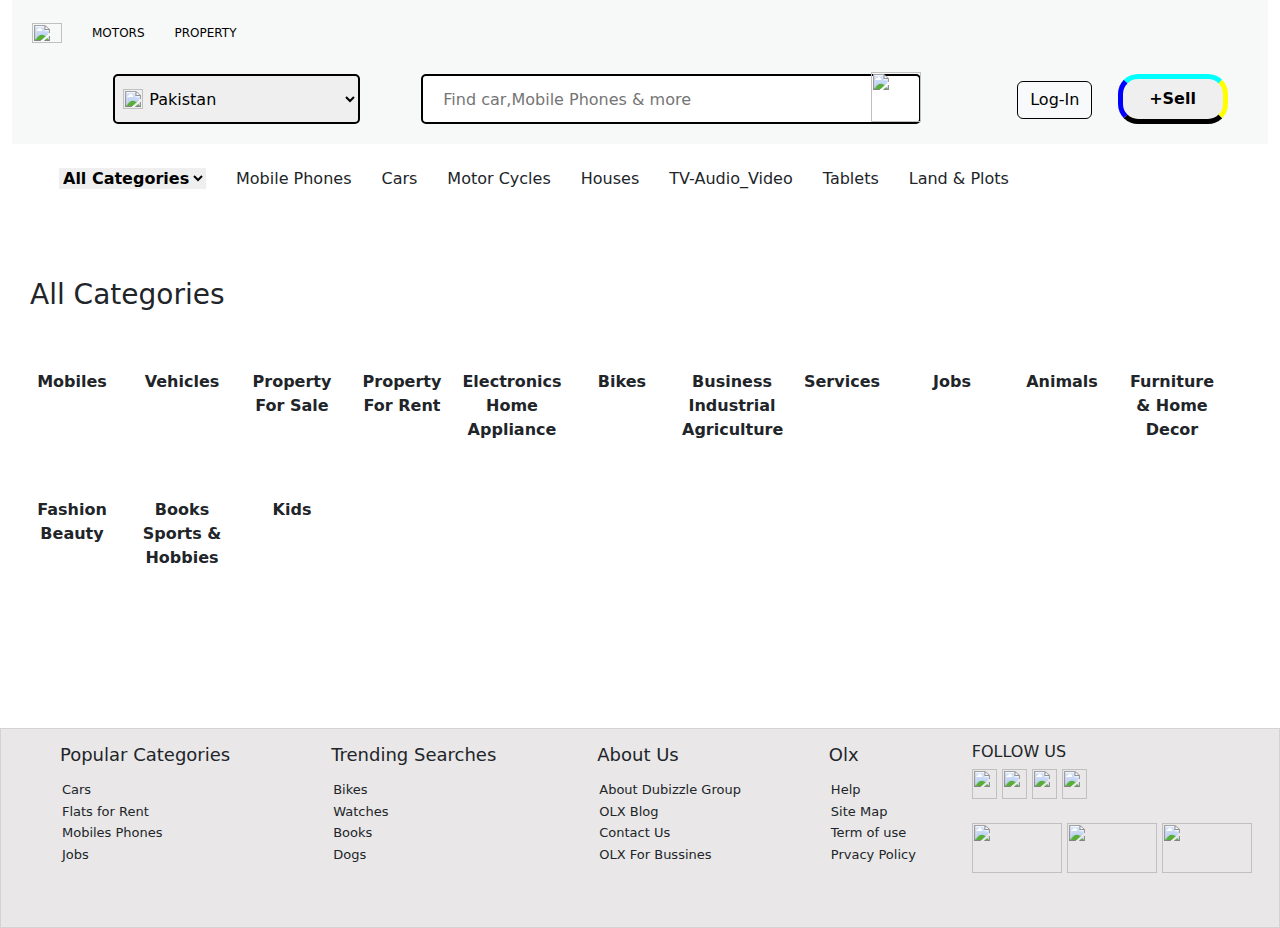
==== commit afb53e29: "Update" ====
--- a/index.html
+++ b/index.html
@@ -3,15 +3,12 @@
 <head>
     <meta charset="UTF-8">
     <meta name="viewport" content="width=device-width, initial-scale=1.0">
-    <title>Document</title>
+    <title>Olx Clone Web Page</title>
     <link rel="stylesheet" href="style.css">
     <link rel="stylesheet" href="https://cdn.jsdelivr.net/npm/bootstrap@5.3.1/dist/css/bootstrap.min.css">
     <link rel="stylesheet" href="https://cdnjs.cloudflare.com/ajax/libs/font-awesome/6.4.2/css/all.min.css" integrity="sha512-z3gLpd7yknf1YoNbCzqRKc4qyor8gaKU1qmn+CShxbuBusANI9QpRohGBreCFkKxLhei6S9CQXFEbbKuqLg0DA==" crossorigin="anonymous" referrerpolicy="no-referrer" />
 
     
-
-
-
 </head>
 <body>
  
@@ -34,7 +31,7 @@
   
   <div class="header">
     <div>
-        <img src="../Images/Capture 2.PNG" class="hidden" alt="">
+        <img src="./Images/Capture 2.PNG" class="hidden" alt="">
     </div>
 
     <div class="sel-div">
@@ -51,10 +48,9 @@
             <img src="https://cdn4.vectorstock.com/i/1000x1000/98/28/magnifying-glass-icon-on-black-background-black-vector-25959828.jpg" class="search-bar" alt="">
         </div>
     </div>
-    <div>
-        <button class="Login"><u> Login </u></button>
-    </div>
-    <div>
+    <div class="btn-div">
+      <button type="button" class="btn btn-light" id="logIn-button" onclick="changeLocation()">Log-In</button>
+    <a href=""></a>
         <button class="sell"> <b> +Sell </b></button>
     </div>
   </div>
@@ -145,309 +141,11 @@
     <p>Kids</p>
 </div>
   </div>
-<div class="heading">
-    <h3>Mobile Phones</h3>
-  </div>
-
-  <div class="container-fluid main">
-    
-  <div class="card" style="width: 18rem;">
-    <img src="https://images.olx.com.pk/thumbnails/356077895-240x180.webp" height="200px" class="card-img-top" alt="...">
-    <div class="card-body">
-      <p class="card-text">Rs 78500</p>
-      <p class="para">Commercial Market, Rawalpindi <br> 5 days ago </p>
-    </div>
-  </div>
-
-  <div class="card" style="width: 18rem;">
-    <img src="https://images.olx.com.pk/thumbnails/356077895-240x180.webp" height="200px" class="card-img-top" alt="...">
-    <div class="card-body">
-      <p class="card-text">Rs 78500</p>
-      <p class="para">Commercial Market, Rawalpindi <br> 5 days ago </p>
-    </div>
-  </div>
-
-  <div class="card" style="width: 18rem;">
-    <img src="https://images.olx.com.pk/thumbnails/356077895-240x180.webp" height="200px" class="card-img-top" alt="...">
-    <div class="card-body">
-      <p class="card-text">Rs 78500</p>
-      <p class="para">Commercial Market, Rawalpindi <br> 5 days ago </p>
-    </div>
-  </div>
-
-  <div class="card" style="width: 18rem;">
-    <img src="https://images.olx.com.pk/thumbnails/356077895-240x180.webp" height="200px" class="card-img-top" alt="...">
-    <div class="card-body">
-      <p class="card-text">Rs 78500</p>
-      <p class="para">Commercial Market, Rawalpindi <br> 5 days ago </p>
-    </div>
-  </div>
-
-</div>
-<br>
-
-<div class="heading">
-    <h3>Cars</h3>
-  </div>
-
-<div class="container-fluid main">
-    <div class="card" style="width: 18rem;">
-        <img src="https://images.olx.com.pk/thumbnails/381278698-240x180.webp" height="200px" class="card-img-top" alt="...">
-        <div class="card-body">
-          <p class="card-text">Rs 78500</p>
-          <p class="para">Commercial Market, Rawalpindi <br> 5 days ago </p>
-        </div>
-      </div>
-
-      <div class="card" style="width: 18rem;">
-        <img src="https://images.olx.com.pk/thumbnails/381278698-240x180.webp" height="200px" class="card-img-top" alt="...">
-        <div class="card-body">
-          <p class="card-text">Rs 78500</p>
-          <p class="para">Commercial Market, Rawalpindi <br> 5 days ago </p>
-        </div>
-      </div>
-
-      <div class="card" style="width: 18rem;">
-        <img src="https://images.olx.com.pk/thumbnails/381278698-240x180.webp" height="200px" class="card-img-top" alt="...">
-        <div class="card-body">
-          <p class="card-text">Rs 78500</p>
-          <p class="para">Commercial Market, Rawalpindi <br> 5 days ago </p>
-        </div>
-      </div>
-
-      <div class="card" style="width: 18rem;">
-        <img src="https://images.olx.com.pk/thumbnails/381278698-240x180.webp" height="200px" class="card-img-top" alt="...">
-        <div class="card-body">
-          <p class="card-text">Rs 78500</p>
-          <p class="para">Commercial Market, Rawalpindi <br> 5 days ago </p>
-        </div>
-      </div>
-
-</div>
-<br>
-<div class="heading">
-    <h3>Bikes & MotorCycle</h3>
-  </div>
-
-  <div class="container-fluid main">
-    <div class="card" style="width: 18rem;">
-        <img src="https://images.olx.com.pk/thumbnails/382422619-240x180.webp" height="200px" class="card-img-top" alt="...">
-        <div class="card-body">
-          <p class="card-text">Rs 78500</p>
-          <p class="para">Commercial Market, Rawalpindi <br> 5 days ago </p>
-        </div>
-      </div>
-
-      <div class="card" style="width: 18rem;">
-        <img src="https://images.olx.com.pk/thumbnails/382422619-240x180.webp" height="200px" class="card-img-top" alt="...">
-        <div class="card-body">
-          <p class="card-text">Rs 78500</p>
-          <p class="para">Commercial Market, Rawalpindi <br> 5 days ago </p>
-        </div>
-      </div>
-
-      <div class="card" style="width: 18rem;">
-        <img src="https://images.olx.com.pk/thumbnails/382422619-240x180.webp" height="200px" class="card-img-top" alt="...">
-        <div class="card-body">
-          <p class="card-text">Rs 78500</p>
-          <p class="para">Commercial Market, Rawalpindi <br> 5 days ago </p>
-        </div>
-      </div>
-
-      <div class="card" style="width: 18rem;">
-        <img src="https://images.olx.com.pk/thumbnails/382422619-240x180.webp" height="200px" class="card-img-top" alt="...">
-        <div class="card-body">
-          <p class="card-text">Rs 78500</p>
-          <p class="para">Commercial Market, Rawalpindi <br> 5 days ago </p>
-        </div>
-    </div>  
-  </div>
-  <br>
-  <div class="heading">
-    <h3>Houses</h3>
-  </div>
-<div class="container-fluid main">
-    <div class="card" style="width: 18rem;">
-        <img src="https://images.olx.com.pk/thumbnails/379277012-240x180.webp" height="200px" class="card-img-top" alt="...">
-        <div class="card-body">
-          <p class="card-text">Rs 78500</p>
-          <p class="para">Commercial Market, Rawalpindi <br> 5 days ago </p>
-        </div>
-    </div> 
-
-    <div class="card" style="width: 18rem;">
-        <img src="https://images.olx.com.pk/thumbnails/379277012-240x180.webp" height="200px" class="card-img-top" alt="...">
-        <div class="card-body">
-          <p class="card-text">Rs 78500</p>
-          <p class="para">Commercial Market, Rawalpindi <br> 5 days ago </p>
-        </div>
-    </div> 
-
-    <div class="card" style="width: 18rem;">
-        <img src="https://images.olx.com.pk/thumbnails/379277012-240x180.webp" height="200px" class="card-img-top" alt="...">
-        <div class="card-body">
-          <p class="card-text">Rs 78500</p>
-          <p class="para">Commercial Market, Rawalpindi <br> 5 days ago </p>
-        </div>
-    </div> 
-
-    <div class="card" style="width: 18rem;">
-        <img src="https://images.olx.com.pk/thumbnails/379277012-240x180.webp" height="200px" class="card-img-top" alt="...">
-        <div class="card-body">
-          <p class="card-text">Rs 78500</p>
-          <p class="para">Commercial Market, Rawalpindi <br> 5 days ago </p>
-        </div>
-    </div> 
-
-</div>
-<br>
-<div class="heading">
-    <h3>TV - Audio - Video</h3>
-  </div>
-  <div class="container-fluid main">
-    <div class="card" style="width: 18rem;">
-        <img src="https://images.olx.com.pk/thumbnails/351399983-240x180.webp" height="200px" class="card-img-top" alt="...">
-        <div class="card-body">
-          <p class="card-text">Rs 78500</p>
-          <p class="para">Commercial Market, Rawalpindi <br> 5 days ago </p>
-        </div>
-    </div> 
-
-    <div class="card" style="width: 18rem;">
-        <img src="https://images.olx.com.pk/thumbnails/351399983-240x180.webp" height="200px" class="card-img-top" alt="...">
-        <div class="card-body">
-          <p class="card-text">Rs 78500</p>
-          <p class="para">Commercial Market, Rawalpindi <br> 5 days ago </p>
-        </div>
-    </div> 
-
-    <div class="card" style="width: 18rem;">
-        <img src="https://images.olx.com.pk/thumbnails/351399983-240x180.webp" height="200px" class="card-img-top" alt="...">
-        <div class="card-body">
-          <p class="card-text">Rs 78500</p>
-          <p class="para">Commercial Market, Rawalpindi <br> 5 days ago </p>
-        </div>
-    </div> 
-
-    <div class="card" style="width: 18rem;">
-        <img src="https://images.olx.com.pk/thumbnails/351399983-240x180.webp" height="200px" class="card-img-top" alt="...">
-        <div class="card-body">
-          <p class="card-text">Rs 78500</p>
-          <p class="para">Commercial Market, Rawalpindi <br> 5 days ago </p>
-        </div>
-    </div> 
-
-  </div>
-<br>
-<div class="heading">
-    <h3>Tablets</h3>
-  </div>
-  <div class="container-fluid main">
-    <div class="card" style="width: 18rem;">
-        <img src="https://images.olx.com.pk/thumbnails/372496575-240x180.webp" height="200px" class="card-img-top" alt="...">
-        <div class="card-body">
-          <p class="card-text">Rs 78500</p>
-          <p class="para">Commercial Market, Rawalpindi <br> 5 days ago </p>
-        </div>
-    </div> 
-    <div class="card" style="width: 18rem;">
-      <img src="https://images.olx.com.pk/thumbnails/372496575-240x180.webp" height="200px" class="card-img-top" alt="...">
-      <div class="card-body">
-        <p class="card-text">Rs 78500</p>
-        <p class="para">Commercial Market, Rawalpindi <br> 5 days ago </p>
-      </div>
-  </div> 
-  <div class="card" style="width: 18rem;">
-    <img src="https://images.olx.com.pk/thumbnails/372496575-240x180.webp" height="200px" class="card-img-top" alt="...">
-    <div class="card-body">
-      <p class="card-text">Rs 78500</p>
-      <p class="para">Commercial Market, Rawalpindi <br> 5 days ago </p>
-    </div>
-</div> 
-<div class="card" style="width: 18rem;">
-  <img src="https://images.olx.com.pk/thumbnails/372496575-240x180.webp" height="200px" class="card-img-top" alt="...">
-  <div class="card-body">
-    <p class="card-text">Rs 78500</p>
-    <p class="para">Commercial Market, Rawalpindi <br> 5 days ago </p>
-  </div>
-</div> 
-
-
-  </div>
-  <br>
-  <div class="heading">
-    <h3>Lands & Plots</h3>
-  </div>
-  <div class="container-fluid main">
-    <div class="card" style="width: 18rem;">
-      <img src="https://images.olx.com.pk/thumbnails/380256413-240x180.webp" height="200px" class="card-img-top" alt="...">
-      <div class="card-body">
-        <p class="card-text">Rs 78500</p>
-        <p class="para">Commercial Market, Rawalpindi <br> 5 days ago </p>
-      </div>
-  </div> 
-
-  <div class="card" style="width: 18rem;">
-    <img src="https://images.olx.com.pk/thumbnails/380256413-240x180.webp" height="200px" class="card-img-top" alt="...">
-    <div class="card-body">
-      <p class="card-text">Rs 78500</p>
-      <p class="para">Commercial Market, Rawalpindi <br> 5 days ago </p>
-    </div>
-</div> 
-
-<div class="card" style="width: 150px;">
-  <img src="https://images.olx.com.pk/thumbnails/380256413-240x180.webp" height="200px" class="card-img-top" alt="...">
-  <div class="card-body">
-    <p class="card-text">Rs 78500</p>
-    <p class="para">Commercial Market, Rawalpindi <br> 5 days ago </p>
-  </div>
-</div> 
-
-<div class="card" style="width: 18rem;">
-  <img src="https://images.olx.com.pk/thumbnails/380256413-240x180.webp" height="200px" class="card-img-top" alt="...">
-  <div class="card-body">
-    <p class="card-text">Rs 78500</p>
-    <p class="para">Commercial Market, Rawalpindi <br> 5 days ago </p>
-  </div>
-</div> 
-  </div>
-  <br>
-  <div class="heading">
-    <h3>Jobs</h3>
-  </div>
-  <div class="container-fluid main">
-    <div class="card" style="width: 18rem;">
-      <img src="https://images.olx.com.pk/thumbnails/381629178-240x180.webp" height="200px" class="card-img-top" alt="...">
-      <div class="card-body">
-        <p class="card-text">Rs 78500</p>
-        <p class="para">Commercial Market, Rawalpindi <br> 5 days ago </p>
-      </div>
-  </div> 
-  
-  <div class="card" style="width: 18rem;">
-    <img src="https://images.olx.com.pk/thumbnails/381629178-240x180.webp" height="200px" class="card-img-top" alt="...">
-    <div class="card-body">
-      <p class="card-text">Rs 78500</p>
-      <p class="para">Commercial Market, Rawalpindi <br> 5 days ago </p>
-    </div>
-</div>
-
-<div class="card" style="width: 18rem;">
-  <img src="https://images.olx.com.pk/thumbnails/381629178-240x180.webp" height="200px" class="card-img-top" alt="...">
-  <div class="card-body">
-    <p class="card-text">Rs 78500</p>
-    <p class="para">Commercial Market, Rawalpindi <br> 5 days ago </p>
-  </div>
-</div>
-
-<div class="card" style="width: 18rem;">
-  <img src="https://images.olx.com.pk/thumbnails/381629178-240x180.webp" height="200px" class="card-img-top" alt="...">
-  <div class="card-body">
-    <p class="card-text">Rs 78500</p>
-    <p class="para">Commercial Market, Rawalpindi <br> 5 days ago </p>
-  </div>
-</div>
-  </div>
+
+ 
+<div id="allProducts">
+</div>
+
   <br>
 
   <div class="capture-2">
@@ -654,6 +352,7 @@
   </nav>
   <!--/.Navbar-->
 
+  <script src="app.js"></script>
 
  <script src="https://kit.fontawesome.com/80515f4cd6.js" crossorigin="anonymous"></script>
     <script src="https://cdn.jsdelivr.net/npm/bootstrap@5.3.1/dist/js/bootstrap.bundle.min.js"></script>
@@ -661,4 +360,4 @@
 
 
   </body>
-</html>+</html>
--- a/style.css
+++ b/style.css
@@ -3,6 +3,48 @@
     padding: 0;
     box-sizing: border-box;
 }
+
+body , html{
+    width: 100%;
+    height: 100%;
+}
+/* ...............................signup page...................................... */
+
+.signup-div , .signin-div{
+    text-align: center;
+    font-size: 40px;
+    background-color: skyblue;
+    color: white;
+    height: 120px;
+}
+
+fieldset{
+    width: 100%;
+    height: auto;
+    margin-top: 30px;
+    font-size: 25px;
+    padding: 20px;
+}
+
+.signup-inp , .signin-inp{
+    width: 50%;
+    height: 40px;
+    margin-top: 5px;
+    padding-left: 10px;
+    font-size: 15px;
+}
+
+.signup-btn , .signin-btn{
+    width: 100px;
+    height: 40px;
+    font-size: 18px;
+    border-radius: 10px;
+    background-color: skyblue;
+    color: white;
+}
+
+/* ...............................signin page...................................... */
+
 
 /* ..................................Header.......................................... */
 .container-fluid{
@@ -36,14 +78,17 @@
     display: flex;
     justify-content: space-around;
     height: 80px;
-    padding: 0 0 0 10px;
+    padding: 10px;
     background-color: #f7f8f8;
     width: 100%;
-    
+}
+
+.sel-div{
+    width: 20%;
 }
 
 #inp{
-    width: 50vh;
+    width: 100%;
     height: 50px;
     border: 2px solid black;
     padding-left: 30px;
@@ -60,29 +105,45 @@
     
 }
 #input{
-    width: 90vh;
+    width: 500px;
     height: 50px;
     border: 2px solid black;
     padding-left: 20px;
     border-radius: 5px;
 }
 .icon-2{
+    display: inline-block;
     position: relative;
-    top: -49px;
-    left: 534px;
+    right: 55px;
+    bottom: 3px;
 }
 .search-bar{
     width: 50px;
     height: 50px;
     
 }
-.Login{
-    border: none;
-    font-size: 20px;
-    font-weight: bold;
-    background-color: white;
-    margin-top: 10px;
-}
+
+/* .btn-div{
+  position: relative;
+  right: 30px;
+} */
+#logIn-button{
+
+    border: 1px solid black ;
+    position: relative;
+    right: 20px;
+    transition: all 0.5s ease-in;
+}
+
+#logIn-button:hover{
+    background-color: skyblue;
+    color: white;
+    opacity: 1;
+    transform: scale(1.2);
+   
+}
+
+
 .sell{
     width: 110px;
     height: 50px;
@@ -93,6 +154,8 @@
     border-left-color: blue;
 }
 
+
+
 /* ......................................Nav-Bar........................................ */
 .navbar> ul{
     display: flex;
@@ -115,6 +178,44 @@
     text-align: center;
  }
  /* .............................................products................................... */
+ #allProducts{
+    display: flex;
+    flex-wrap: wrap;
+    padding: 30px;   
+ }
+ 
+ .card-div{
+    width: 300px;
+    height: auto;
+    margin: 20px;
+    border: 1px solid gray;
+    border-radius: 20px;
+    padding: 20px;
+    transition: all 0.5s ease-in;
+
+ }
+
+ .card-div:hover{
+    transform: scale(1.1);
+ }
+
+ .card-div img{
+    border-bottom: 1px solid black;
+    width: 100%;
+    height: 150px;
+ }
+ #allProducts h5{
+    margin-top: 10px;
+ }
+
+ .card-div p{
+    width: 90%;
+    font-weight: 500;
+ }
+ #allProducts h4, h5 , p{
+    margin-left: 10px;
+ }
+
  .h3{
     margin-left: 30px;
  }
@@ -145,16 +246,6 @@
     padding: 10px 20px 0 20px;
 }
 
-.card{
-    
-    width: 300px !important;
-    margin: 10px;
-}
-
- .para{
-    width: 250px !important;
-    font-weight: 100; 
- }
  .heading{
     margin-left: 30px;
     display: flex;
@@ -207,7 +298,7 @@
  }
 /* .......................................Media Queries ......................................................*/
 
-@media only screen and (max-width: 1024px){
+@media only screen and (min-width: 769px) and (max-width: 1024px){
     body{
         width: 100%;
     }
@@ -215,26 +306,24 @@
     .header{
         display: flex !important;
         width: 100%;
-        padding: 0;
+        padding: 10px;
     }
   
     #inp{
-        width: 250px;
+        width: 100%;
+    }
+    .parent-inp{
+        width: 40%;
     }
     #input{
-        width: 450px;
+        width: 100%;
     }
     .icon-2{
         position: relative;
-        top: -49px;
-        left: 400px;
+        top: -49.5px;
+        left: 340px;
     }
     
-    .card{
-    
-        width: 250px !important;
-        margin: 0;
-    }
    
 }
 
@@ -255,7 +344,7 @@
         top: 10px;
         left: 20px;
     }
-        .hidden , #inp , .Login , .icon-2, .sell, .ul , ul>li{
+        .hidden , .sel-div , .btn-div , .sell, .ul , ul>li{
         display: none;
         }
         .header{
@@ -264,24 +353,41 @@
             padding: 0;
         }
         .parent-inp{
-            width: 100%;
+            width: 90%;
         }
      #input{
         display: inline-block;
         width: 100%;
         height: 70px;
         font-size: 20px;
-        padding-left: 100px;
+        padding-left: 80px;
         border-radius: 10px;
-        margin-left: -50px;
-     }
-     .fa-magnifying-glass{
-        width: 50px;
-        height: 50px;
-        position: relative;
-        top: 48px;
-        left: 10px;
-     }
+     }
+
+     .icon-2{
+        height: 70px;
+        position: absolute;
+        top: 65px;
+        right: 30px;
+     }
+
+     .search-bar{
+        height: 100%;
+     }
+
+     #allProducts{
+       padding: 30px;
+     }
+     .card-div{
+        margin: 20px;
+     }
+
+     .card-div p{
+        width: 90% !important;
+        height: auto !important;
+        
+     }
+
     .capture> img{
         width: 100%;
         height: 200px;
@@ -327,16 +433,8 @@
         flex-wrap: wrap;
         
      }
-     .card{
-        width: 300px ;
-        margin: 10px;
-        
-    }
-    .card > img{
-        
-        height: 200px !important;
-        width: 300px;
-    }
+
+   
 
     .capture-2 , .capture-3{
         display: none;
@@ -419,7 +517,7 @@
     left: 20px;
 }
 
-      .hidden , #inp , .Login , .icon-2, .sell, .ul , ul>li{
+      .hidden , #inp , .sel-div , .btn-div , .sell, .ul , ul>li{
       display: none;
       }
       .header{
@@ -432,21 +530,24 @@
       }
    #input{
       display: inline-block;
-      width: 110%;
+      width: 100%;
       height: 70px;
       font-size: 20px;
-      padding-left: 70px;
+      padding-left: 40px;
       border-radius: 10px;
-      margin-left: -50px;
      
    }
-   .fa-magnifying-glass{
-      width: 50px;
-      height: 50px;
-      position: relative;
-      top: 48px;
-      left: 10px;
-   }
+   .icon-2{
+    height: 70px;
+    position: absolute;
+    top: 65px;
+    right: 15px;
+ }
+
+ #allProducts{
+    justify-content: center;
+  }
+
   .capture> img{
       width: 100%;
       height: 250px;
@@ -491,17 +592,7 @@
       flex-wrap: wrap;
       
    }
-   .card{
-      width: 300px !important;
-      margin: 10px;
-      
-  }
-  .card > img{
-      
-      height: 200px !important;
-      width: 300px;
-  }
-
+ 
   .capture-2 , .capture-3{
       display: none;
   }
@@ -546,11 +637,11 @@
       margin-top: 40px;
   }
   .follow-us> img{
-      width: 40px !important;
+      width: 30px !important;
       height: 40px;
       margin: 20px;
       position: relative;
-      left: 20px;
+      left: 10px;
       margin-top: 30px;
   }
 
@@ -570,7 +661,7 @@
         width: 100% !important;
      }
     .header-top{
-      width: 100%;
+      width: 100% !important;
       display: flex;
       padding-left: 40px;
   }
@@ -582,8 +673,11 @@
 }
 
 
-      .hidden , #inp , .Login , .icon-2, .sell, .ul , ul>li{
+      .hidden , #inp , .sel-div , .btn-div , .sell, .ul , ul>li{
       display: none;
+      }
+      .fa-car , .fa-building{
+        font-size: 12px;
       }
       .header{
           width: 100%;
@@ -592,24 +686,32 @@
       }
       .parent-inp{
         width: 100%;
-        padding: 0 0 0 10px;
       }
    #input{
       display: inline-block;
-      width: 110%;
+      width: 100%;
       height: 70px;
       font-size: 15px;
-      padding-left: 55px;
+      padding-left: 30 px;
       border-radius: 10px;
-      margin-left: -40px;
-   }
-   .fa-magnifying-glass{
-      width: 40px;
-      height: 40px;
-      position: relative;
-      top: 50px;
-      left: 10px;
-   }
+   }
+
+   .icon-2{
+    height: 70px;
+    position: absolute;
+    top: 65px;
+    right: 15px;
+ }
+
+ .search-bar{
+    height: 100%;
+ }
+
+ .card-div p{
+    width: 90% !important;
+    height: auto !important;
+    
+ }
   .capture> img{
       width: 100%;
       height: 200px;
@@ -654,15 +756,7 @@
       flex-wrap: wrap;
       
    }
-   .card{
-      margin: 10px;
-      
-  }
-  .card > img{
-      
-      height: 200px !important;
-  }
-
+  
   .capture-2 , .capture-3{
       display: none;
   }
@@ -707,7 +801,7 @@
       margin-top: 30px;
   }
   .follow-us> img{
-      width: 30px !important;
+      width: 25px !important;
       height: 30px;
       margin: 10px;
       position: relative;
